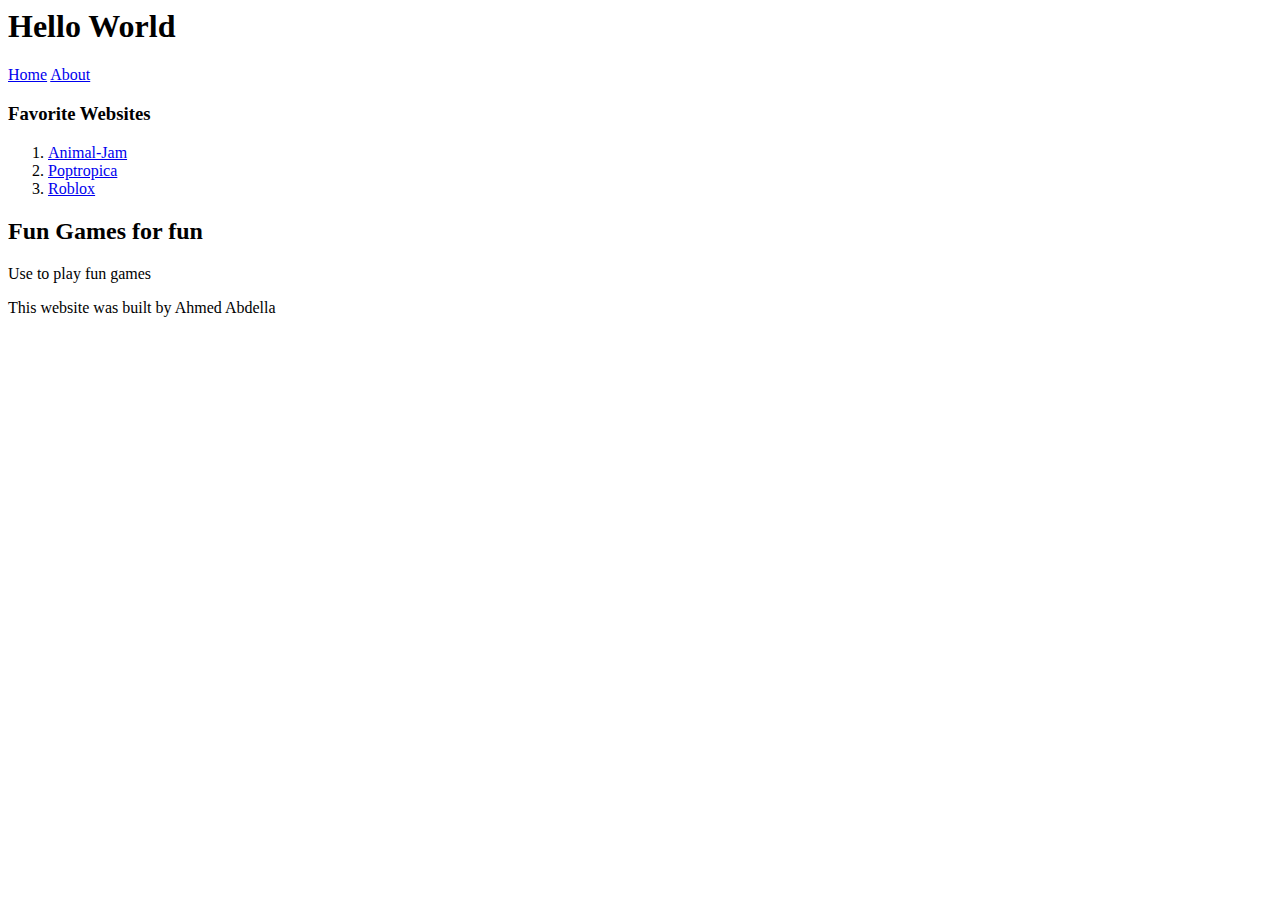
==== index.html @ d8ae0488 "Update index.html" ====
<html>
   <head>
      <title>
         Fun Games
      </title>
      <style>
         header 
         {font-family: times-new-roman;}
      </style>
      <link href="./style.css" type="stylesheet"/>
   </head>
   <body>
      <header>
         <h1>  
            Hello World
         </h1>
         <nav>
            <a href="./index.html">Home</a>
            <a href="./about.html">About</a>
         </nav>
      </header>
      <main>
         <aside>
            <h3>Favorite Websites</h3>
            <ol>
               <li>
                  <a href="https://www.animaljam.com/game/play">Animal-Jam</a>
             </li>
             <li>
                  <a href="https//www.poptropica.com">Poptropica</a>
             </li>
             <li>
                  <a href="https//www.roblox.com">Roblox</a>
               </li>
            </ol>
         </aside>
         <article>
            <h2>Fun Games for fun</h2>
            <p>Use to play fun games</p>
         </article>
      </main>
      <footer>
         <p>This website was built by Ahmed Abdella</p>
      </footer>
   </body>
</html>
---- style.css ----
header {background-color: #8ff9e0;}
  aside {background-color: #FFF176;}
article {background-color: #E8EAF6;}
 footer {background-color: #342FD4;}
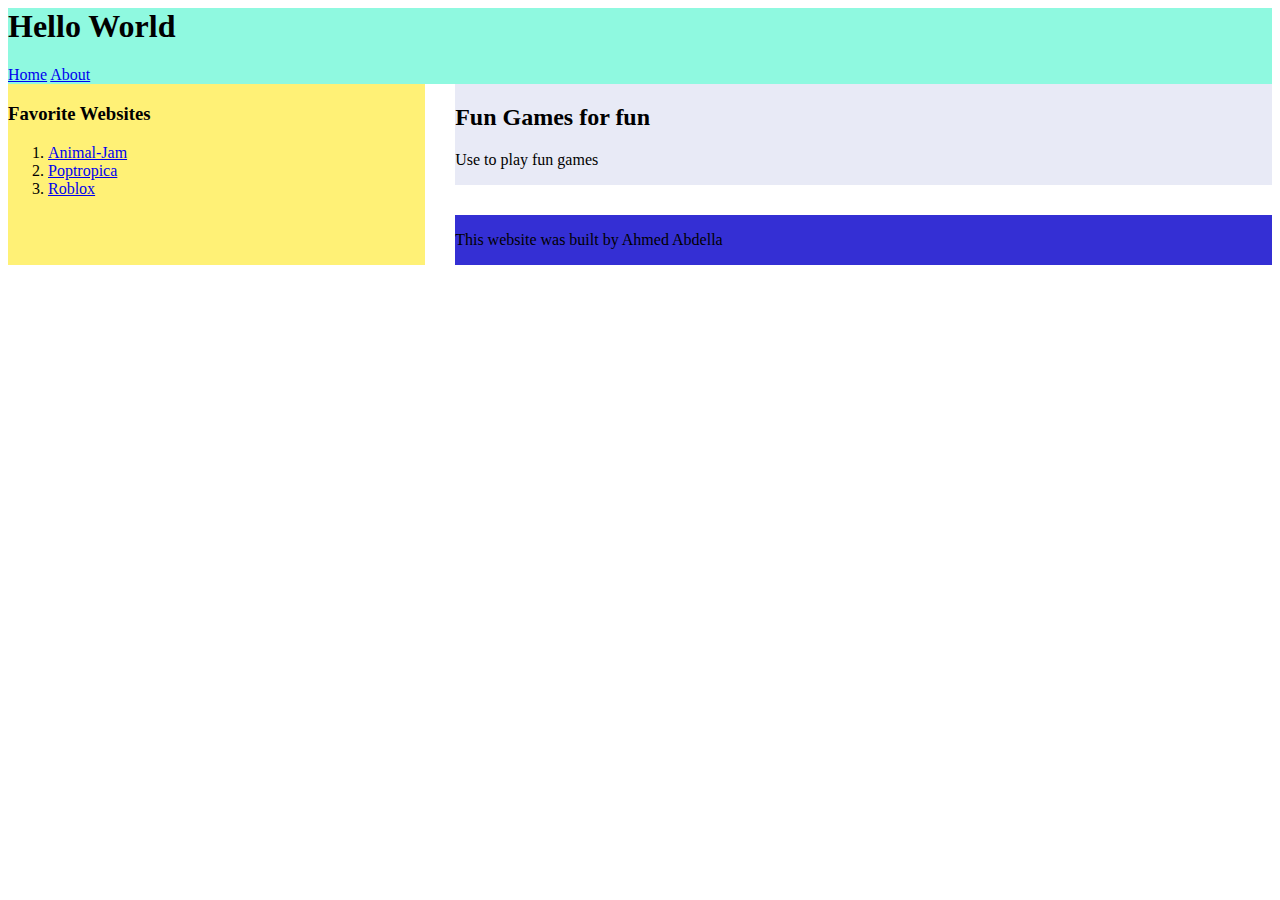
==== commit 9f9b1ffe: "Update index.html" ====
--- a/index.html
+++ b/index.html
@@ -3,11 +3,7 @@
       <title>
          Fun Games
       </title>
-      <style>
-         header 
-         {font-family: times-new-roman;}
-      </style>
-      <link href="./style.css" type="stylesheet"/>
+      <link href="./style.css" rel="stylesheet"/>
    </head>
    <body>
       <header>
@@ -24,13 +20,16 @@
             <h3>Favorite Websites</h3>
             <ol>
                <li>
-                  <a href="https://www.animaljam.com/game/play">Animal-Jam</a>
+                  <a href="https://www.animaljam.com">Animal-Jam
+                  </a>
              </li>
              <li>
-                  <a href="https//www.poptropica.com">Poptropica</a>
+                  <a href="https://www.poptropica.com">Poptropica
+                </a>
              </li>
              <li>
-                  <a href="https//www.roblox.com">Roblox</a>
+                  <a href="https//www.roblox.com">Roblox
+                </a>
                </li>
             </ol>
          </aside>
@@ -38,9 +37,9 @@
             <h2>Fun Games for fun</h2>
             <p>Use to play fun games</p>
          </article>
-      </main>
       <footer>
          <p>This website was built by Ahmed Abdella</p>
       </footer>
+      </main>
    </body>
 </html>
--- a/style.css
+++ b/style.css
@@ -1,4 +1,13 @@
- header {background-color: #8ff9e0;}
-  aside {background-color: #FFF176;}
-article {background-color: #E8EAF6;}
- footer {background-color: #342FD4;}
+main{display:grid;
+  grid-template-areas:
+   'aside article article'
+   'aside footer footer';
+ grid-gap: 30px;
+}
+header { background-color: #8ff9e0;}
+  aside {grid-area: aside;
+         background-color: #FFF176;}
+article {grid-area: article;
+         background-color: #E8EAF6;}
+ footer {grid-area: footer;
+         background-color: #342FD4;}
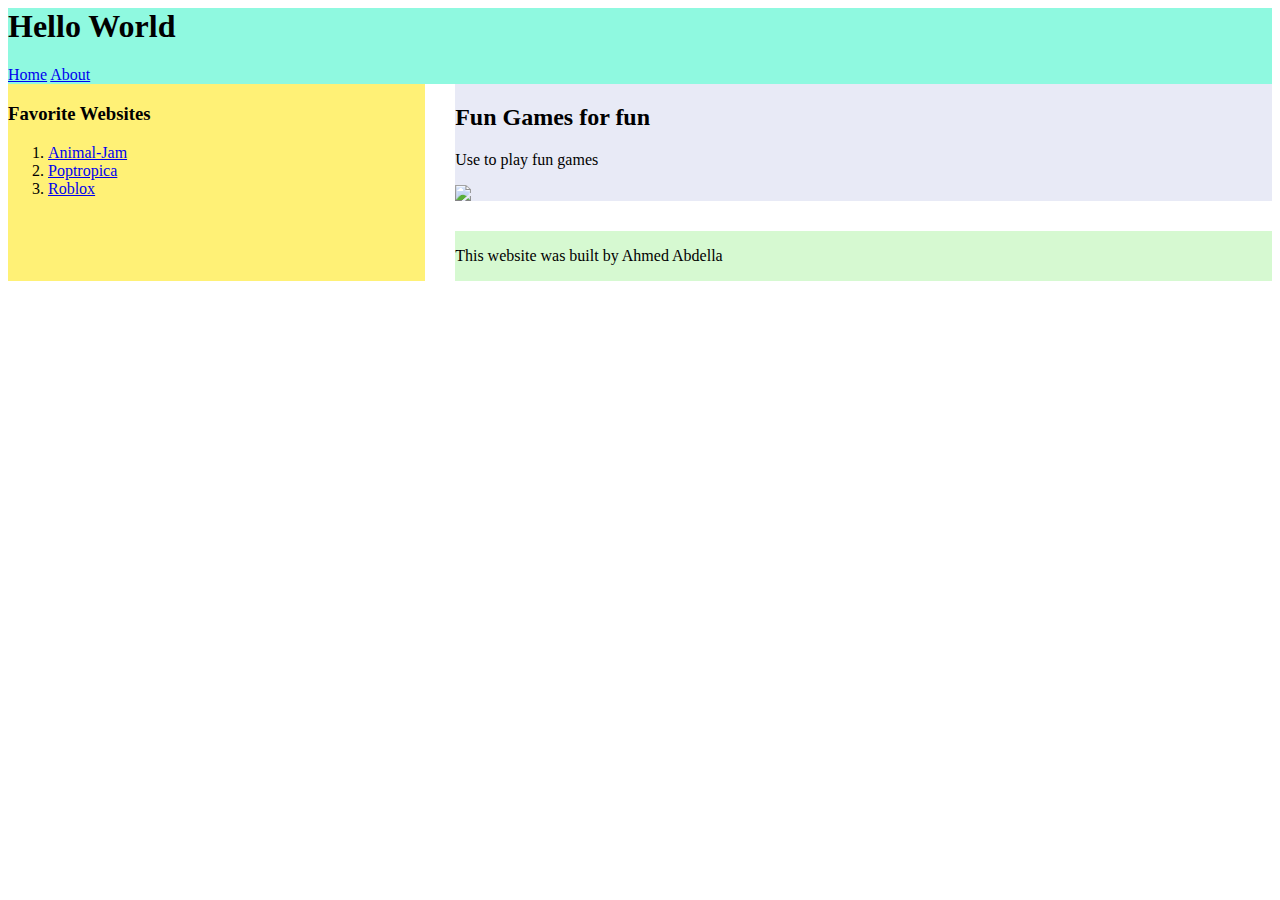
==== commit 06dcb8d9: "Update index.html" ====
--- a/index.html
+++ b/index.html
@@ -36,6 +36,7 @@
          <article>
             <h2>Fun Games for fun</h2>
             <p>Use to play fun games</p>
+            <img src="https://images.unsplash.com/photo-1562670652-e5947bddb335?ixlib=rb-1.2.1&ixid=eyJhcHBfaWQiOjEyMDd9&auto=format&fit=crop&w=500&q=60">
          </article>
       <footer>
          <p>This website was built by Ahmed Abdella</p>
--- a/style.css
+++ b/style.css
@@ -10,4 +10,4 @@
 article {grid-area: article;
          background-color: #E8EAF6;}
  footer {grid-area: footer;
-         background-color: #342FD4;}
+         background-color:#d6f9d1;}
